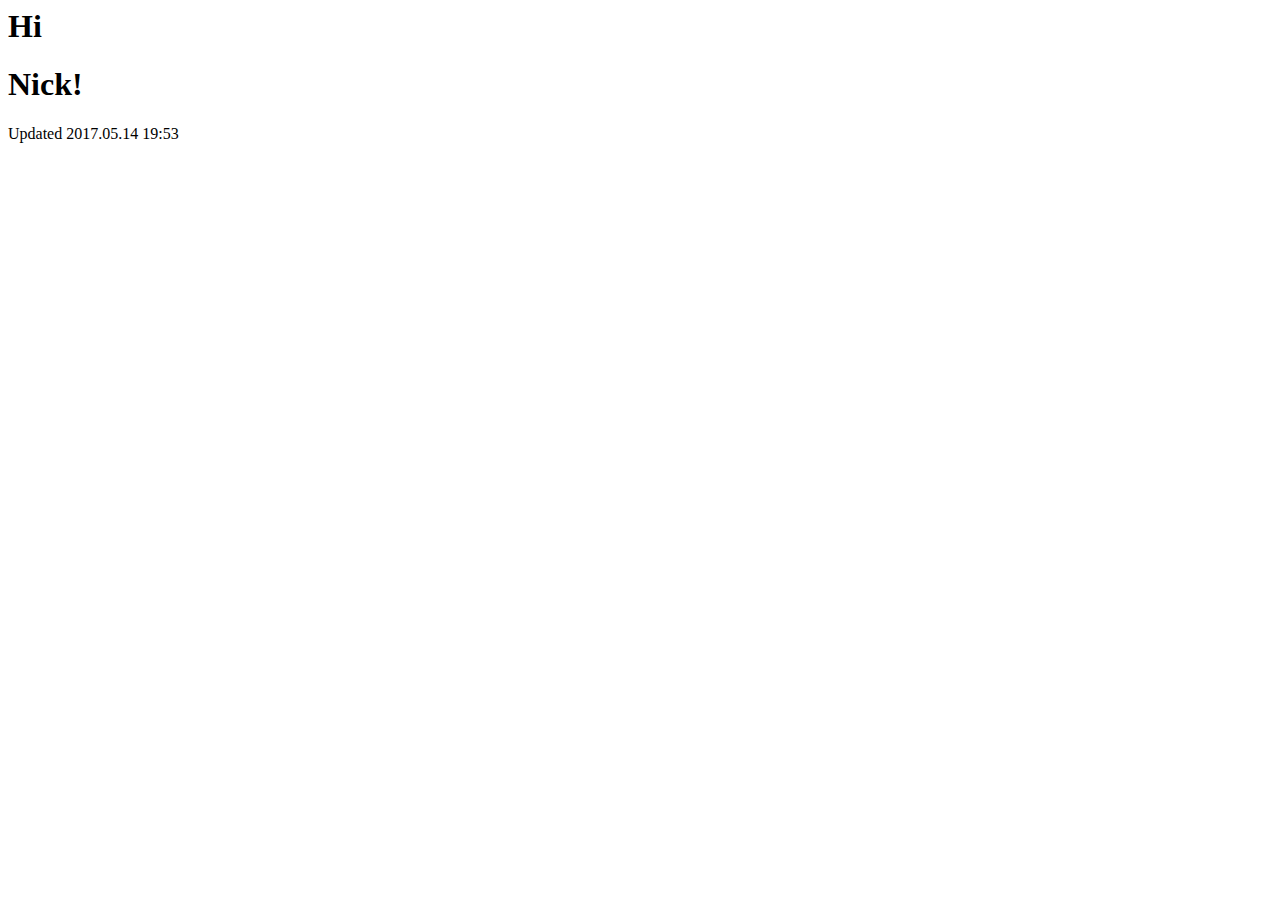
==== extra/index.html @ 4a259d76 "Create index.html for extra" ====
<html>
  <head>
    <title> More Stuff </title>
    <link href="extra.css" type="text/css" rel="stylesheet" />
  </head>
  <body>
    <h1 class="Hi">Hi </h1><h1 class="Nick">Nick!</h1>
    <p>Updated 2017.05.14 19:53</p>
    <iframe width="350" height="180" src="https://w2.countingdownto.com/1818024" frameborder="0"></iframe>
  </body>
</html>
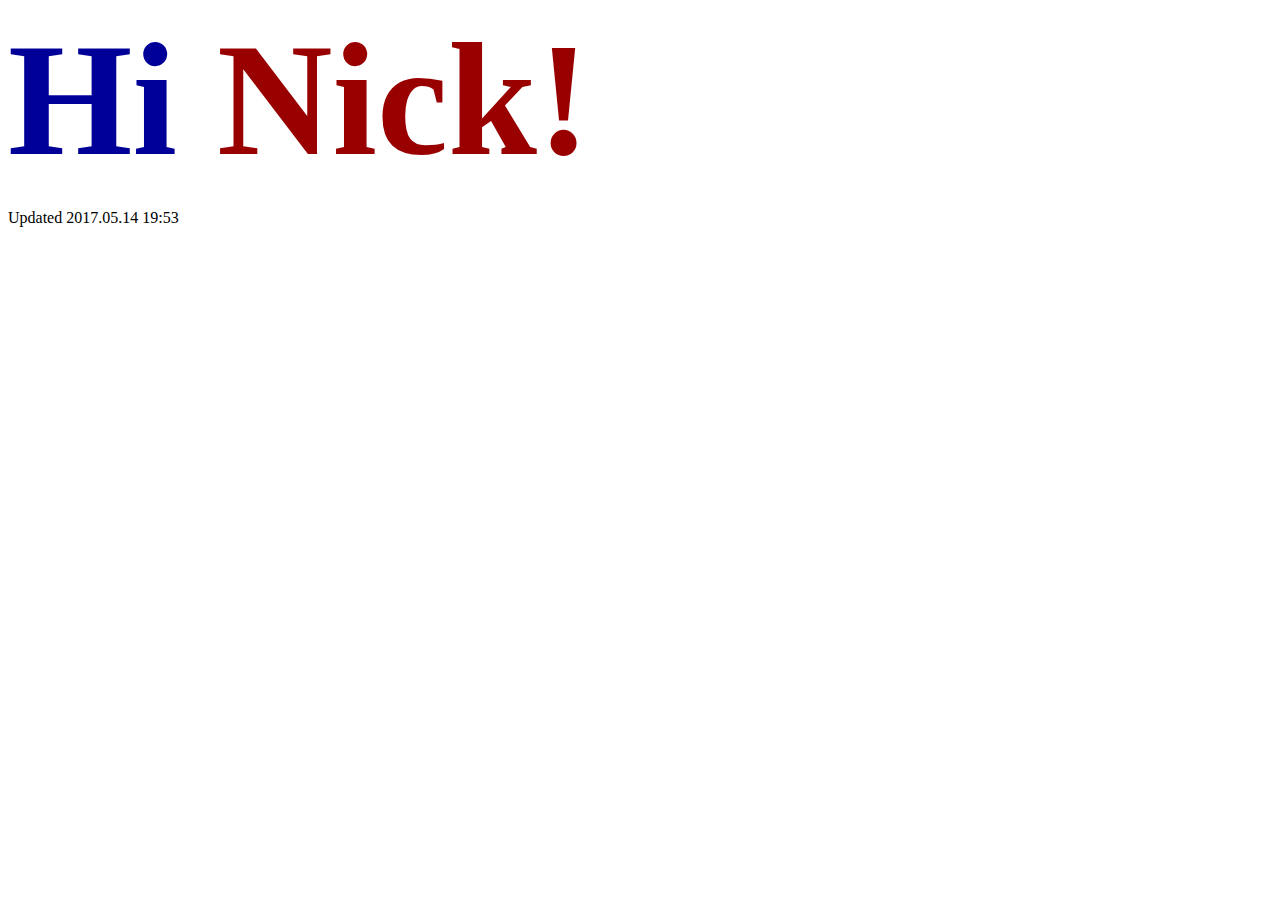
==== commit 2c5f5b1e: "Update index.html" ====
--- a/extra/index.html
+++ b/extra/index.html
@@ -6,7 +6,7 @@
   <body>
     <h1 class="Hi">Hi </h1><h1 class="Nick">Nick!</h1>
     <p>Updated 2017.05.14 19:53</p>
-    <iframe width="350" height="180" src="https://w2.countingdownto.com/1818024" frameborder="0"></iframe>
+    <iframe src="http://free.timeanddate.com/countdown/i5pvtbuy/n43/cf12/cm0/cu4/ct0/cs1/ca0/co0/cr0/ss0/cac009/cpc000/pct/tcfff/fs100/szw320/szh135/iso2017-08-29T00:00:00/pa10" allowTransparency="true" frameborder="0" width="141" height="52"></iframe>
   </body>
 </html>
 
--- a/extra/extra.css
+++ b/extra/extra.css
@@ -0,0 +1,15 @@
+body {
+  font-family: "Times New Roman", Times, Georgia, serif;}
+h1 {
+  font-size: 150%;}
+h2 {
+  font-size: 100%;
+  color: #da5420;}
+h1.Hi {
+  color: #000099;
+  font-size: 1000%;
+  display: inline;}
+h1.Nick {
+  color: #990000;
+  font-size: 1000%;
+display: inline;}
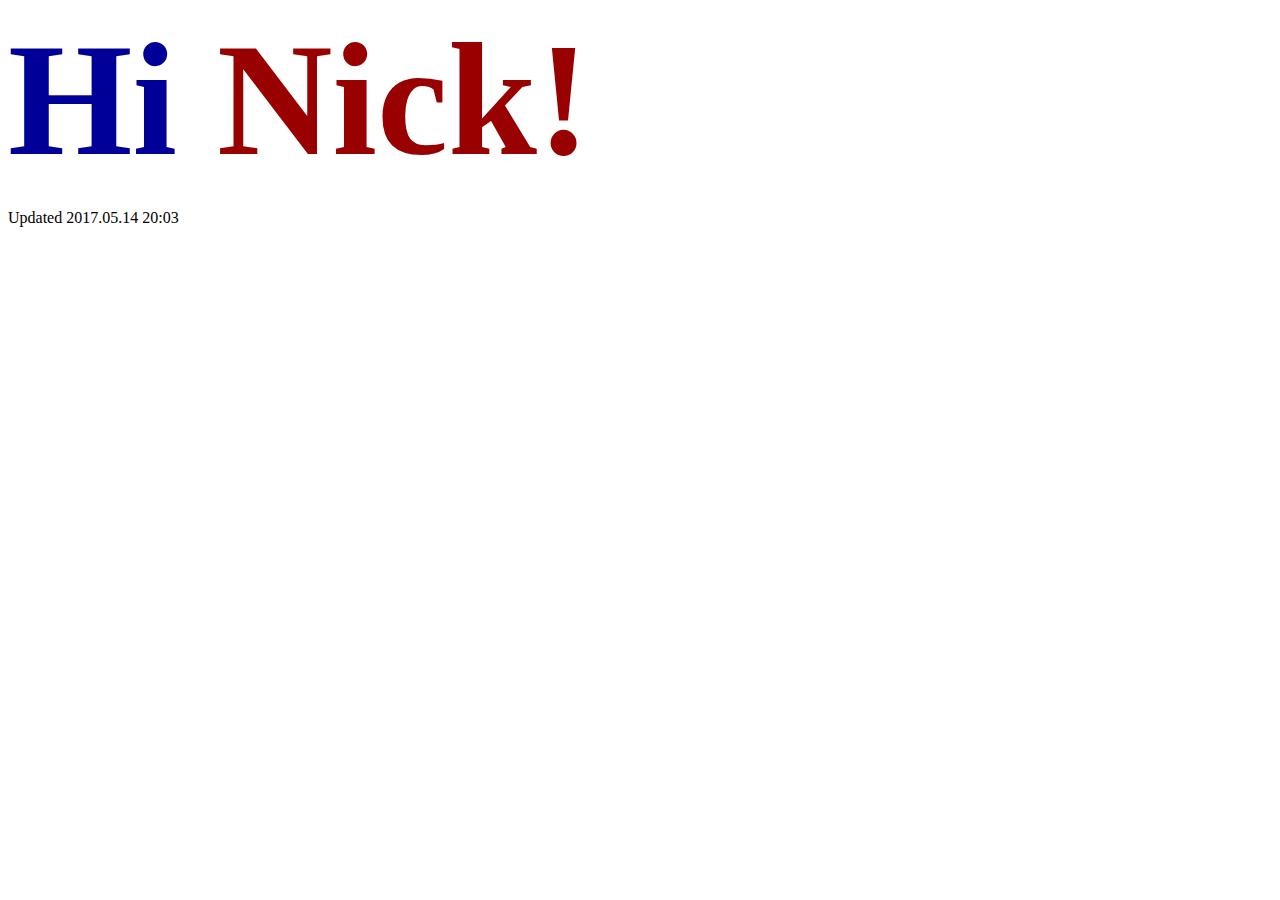
==== commit d52c7201: "Update index.html" ====
--- a/extra/index.html
+++ b/extra/index.html
@@ -5,8 +5,7 @@
   </head>
   <body>
     <h1 class="Hi">Hi </h1><h1 class="Nick">Nick!</h1>
-    <p>Updated 2017.05.14 19:53</p>
-    <iframe src="http://free.timeanddate.com/countdown/i5pvtbuy/n43/cf12/cm0/cu4/ct0/cs1/ca0/co0/cr0/ss0/cac009/cpc000/pct/tcfff/fs100/szw320/szh135/iso2017-08-29T00:00:00/pa10" allowTransparency="true" frameborder="0" width="141" height="52"></iframe>
+    <p>Updated 2017.05.14 20:03</p>
   </body>
 </html>
 
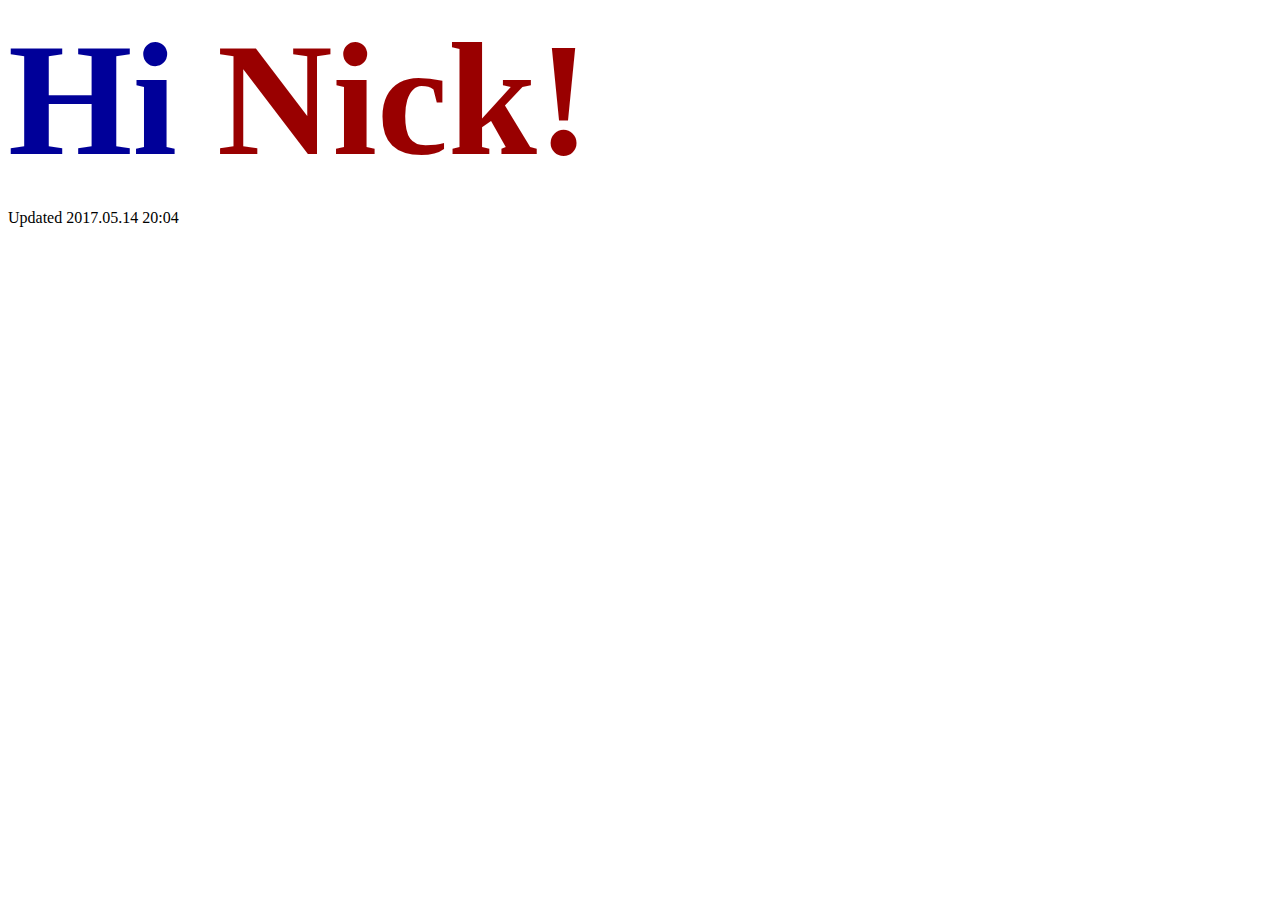
==== commit d3a6cb99: "Update index.html" ====
--- a/extra/index.html
+++ b/extra/index.html
@@ -5,7 +5,8 @@
   </head>
   <body>
     <h1 class="Hi">Hi </h1><h1 class="Nick">Nick!</h1>
-    <p>Updated 2017.05.14 20:03</p>
+    <p>Updated 2017.05.14 20:04</p>
+    <iframe src="http://free.timeanddate.com/countdown/i5pvtbuy/n43/cf12/cm0/cu4/ct0/cs1/ca0/co0/cr0/ss0/cac009/cpc000/pct/tcfff/fs100/szw320/szh135/iso2017-08-29T00:00:00/pa10" allowTransparency="true" frameborder="0" width="141" height="52"></iframe>
   </body>
 </html>
 
